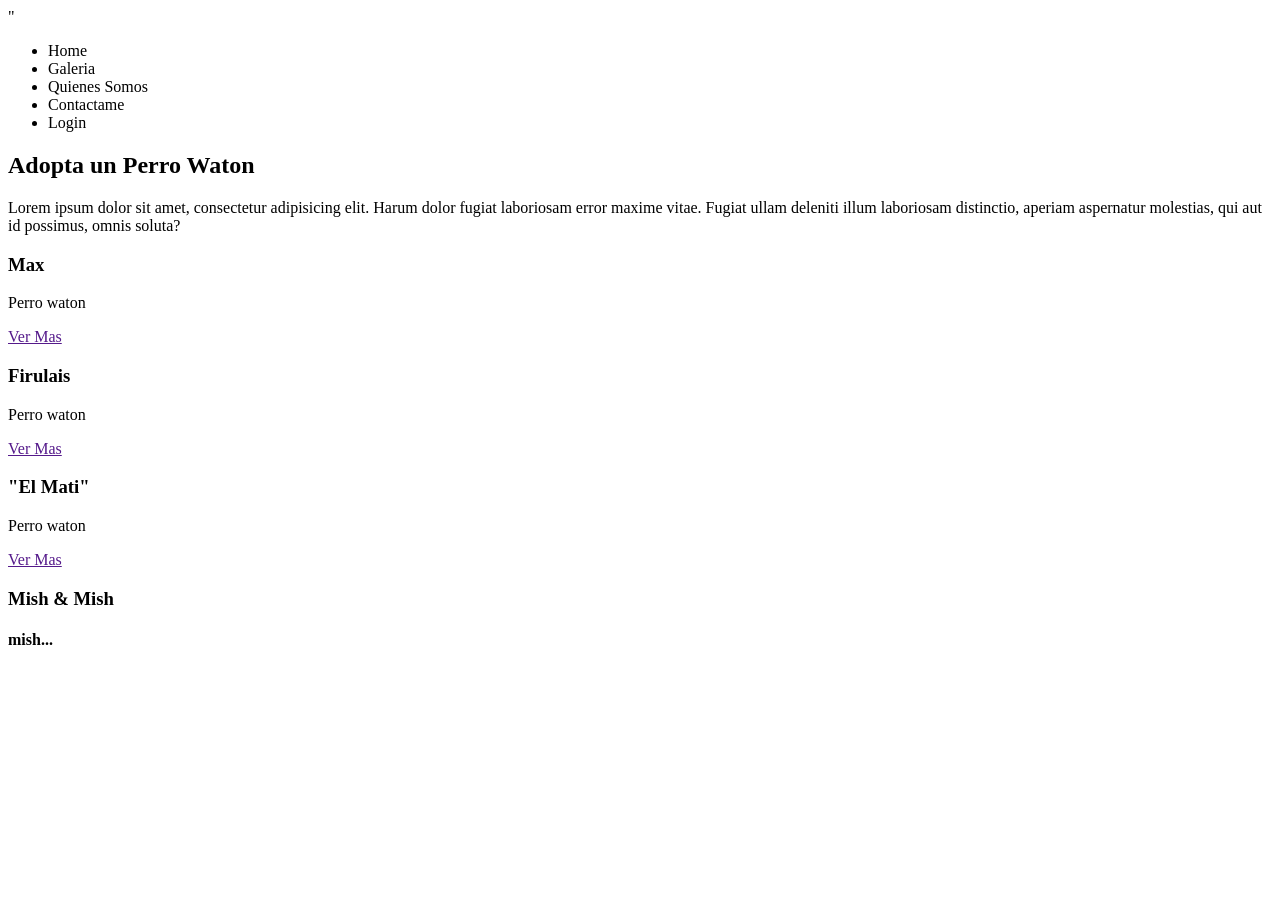
==== Proyecto_1/frontEnd/index.html @ 460fc903 "mish" ====
<!DOCTYPE html>
<html lang="en">
<head>
    <meta charset="UTF-8">
    <meta name="viewport" content="width=device-width, initial-scale=1.0">
    <title>Perros Watones</title>
</head>
<body>"
    <!-- en vsc se puede autogenerar con "header>nav>ul>li*numero de weas q quieras listar -->
    <header>
        <nav>
            <ul>
                <li>Home</li>
                <li>Galeria</li>
                <li>Quienes Somos</li>
                <li>Contactame</li>
                <li>Login</li>
            </ul>
        </nav>
    </header>
    <main>
        <section>
            <!-- h1 es el texto mas grande y h6 el mas pequeño como el word-->
             <h1>Adopta un Perro Waton</h1>
             <!-- "lorem" hace un parraffo de ejemplo -->
              <p>Lorem ipsum dolor sit amet, consectetur adipisicing elit. Harum dolor fugiat laboriosam error maxime vitae. Fugiat ullam deleniti illum laboriosam distinctio, aperiam aspernatur molestias, qui aut id possimus, omnis soluta?</p>
        </section>
        <section>
            <div>
                <h3>Max</h3>
                <p>Perro waton</p>
                <a href="">Ver Mas</a>
            </div>
            <div>
                <h3>Firulais</h3>
                <p>Perro waton</p>
                <a href="">Ver Mas</a>
            </div>
             <div>
                <h3>"El Mati"</h3>
                <p>Perro waton</p>
                <a href="">Ver Mas</a>
            </div>
        </section>
    </main>
    <footer>
        <h3>Mish & Mish</h3>
        <h4>mish...</h4>
    </footer>
</body>
</html>
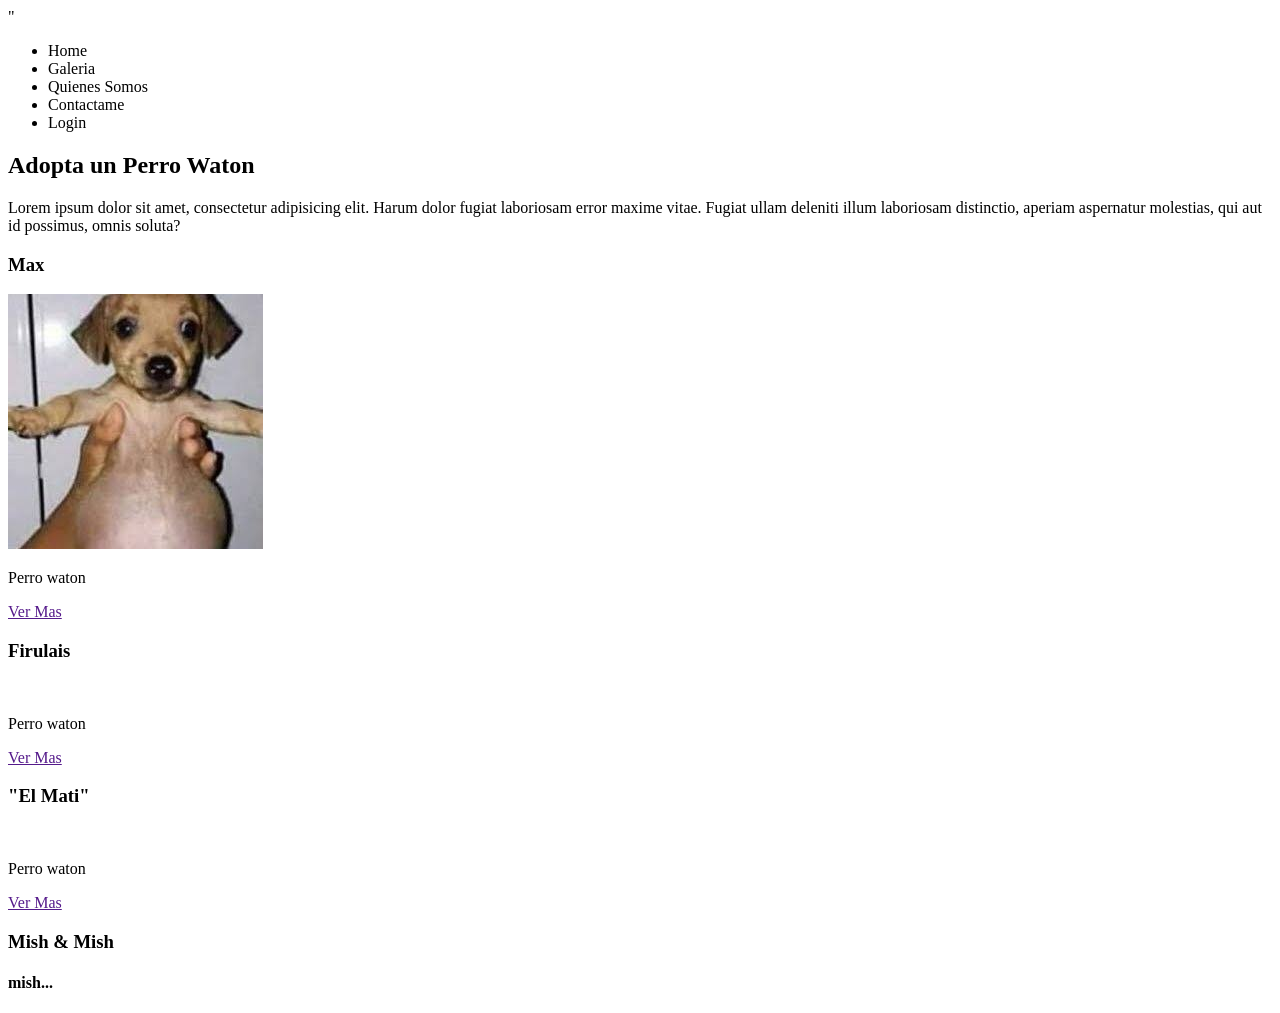
==== commit 2c7dd409: "mish" ====
--- a/Proyecto_1/frontEnd/index.html
+++ b/Proyecto_1/frontEnd/index.html
@@ -28,16 +28,19 @@
         <section>
             <div>
                 <h3>Max</h3>
+                <img src="img/perro_1.jpg" alt="">
                 <p>Perro waton</p>
                 <a href="">Ver Mas</a>
             </div>
             <div>
                 <h3>Firulais</h3>
+                <img src="/img/perro_1.jpg" alt="">
                 <p>Perro waton</p>
                 <a href="">Ver Mas</a>
             </div>
              <div>
                 <h3>"El Mati"</h3>
+                <img src="/img/perro_1.jpg" alt="">
                 <p>Perro waton</p>
                 <a href="">Ver Mas</a>
             </div>
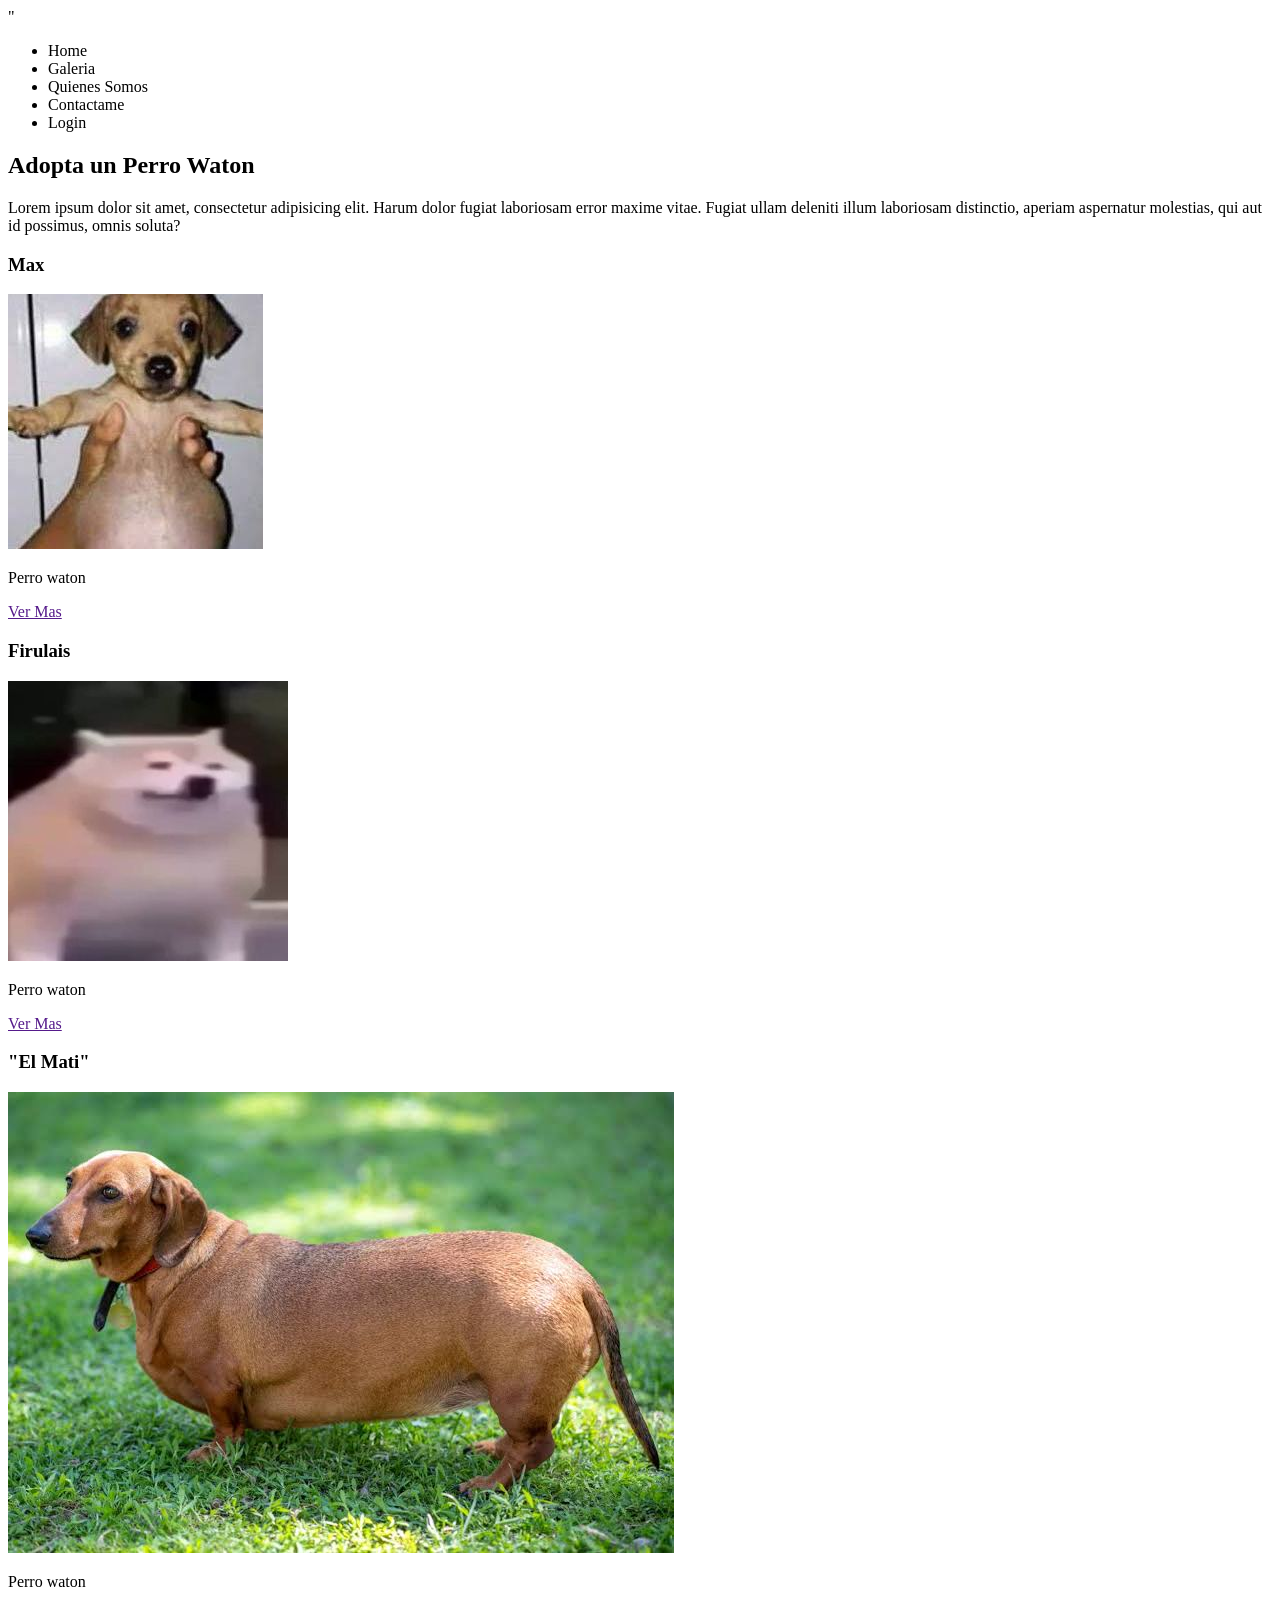
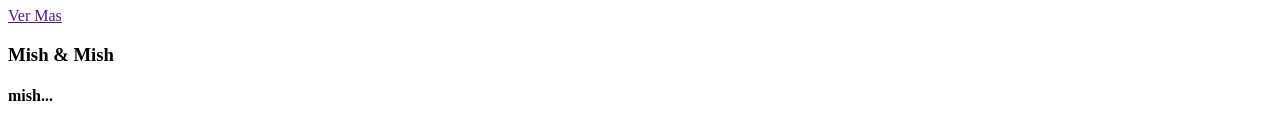
==== commit 6d12a014: "arregle las imagenes" ====
--- a/Proyecto_1/frontEnd/index.html
+++ b/Proyecto_1/frontEnd/index.html
@@ -34,13 +34,13 @@
             </div>
             <div>
                 <h3>Firulais</h3>
-                <img src="/img/perro_1.jpg" alt="">
+                <img src="img/perro_2.jpg" alt="">
                 <p>Perro waton</p>
                 <a href="">Ver Mas</a>
             </div>
              <div>
                 <h3>"El Mati"</h3>
-                <img src="/img/perro_1.jpg" alt="">
+                <img src="img/perro_3.jpg" alt="">
                 <p>Perro waton</p>
                 <a href="">Ver Mas</a>
             </div>
@@ -51,4 +51,4 @@
         <h4>mish...</h4>
     </footer>
 </body>
-</html>+</html>
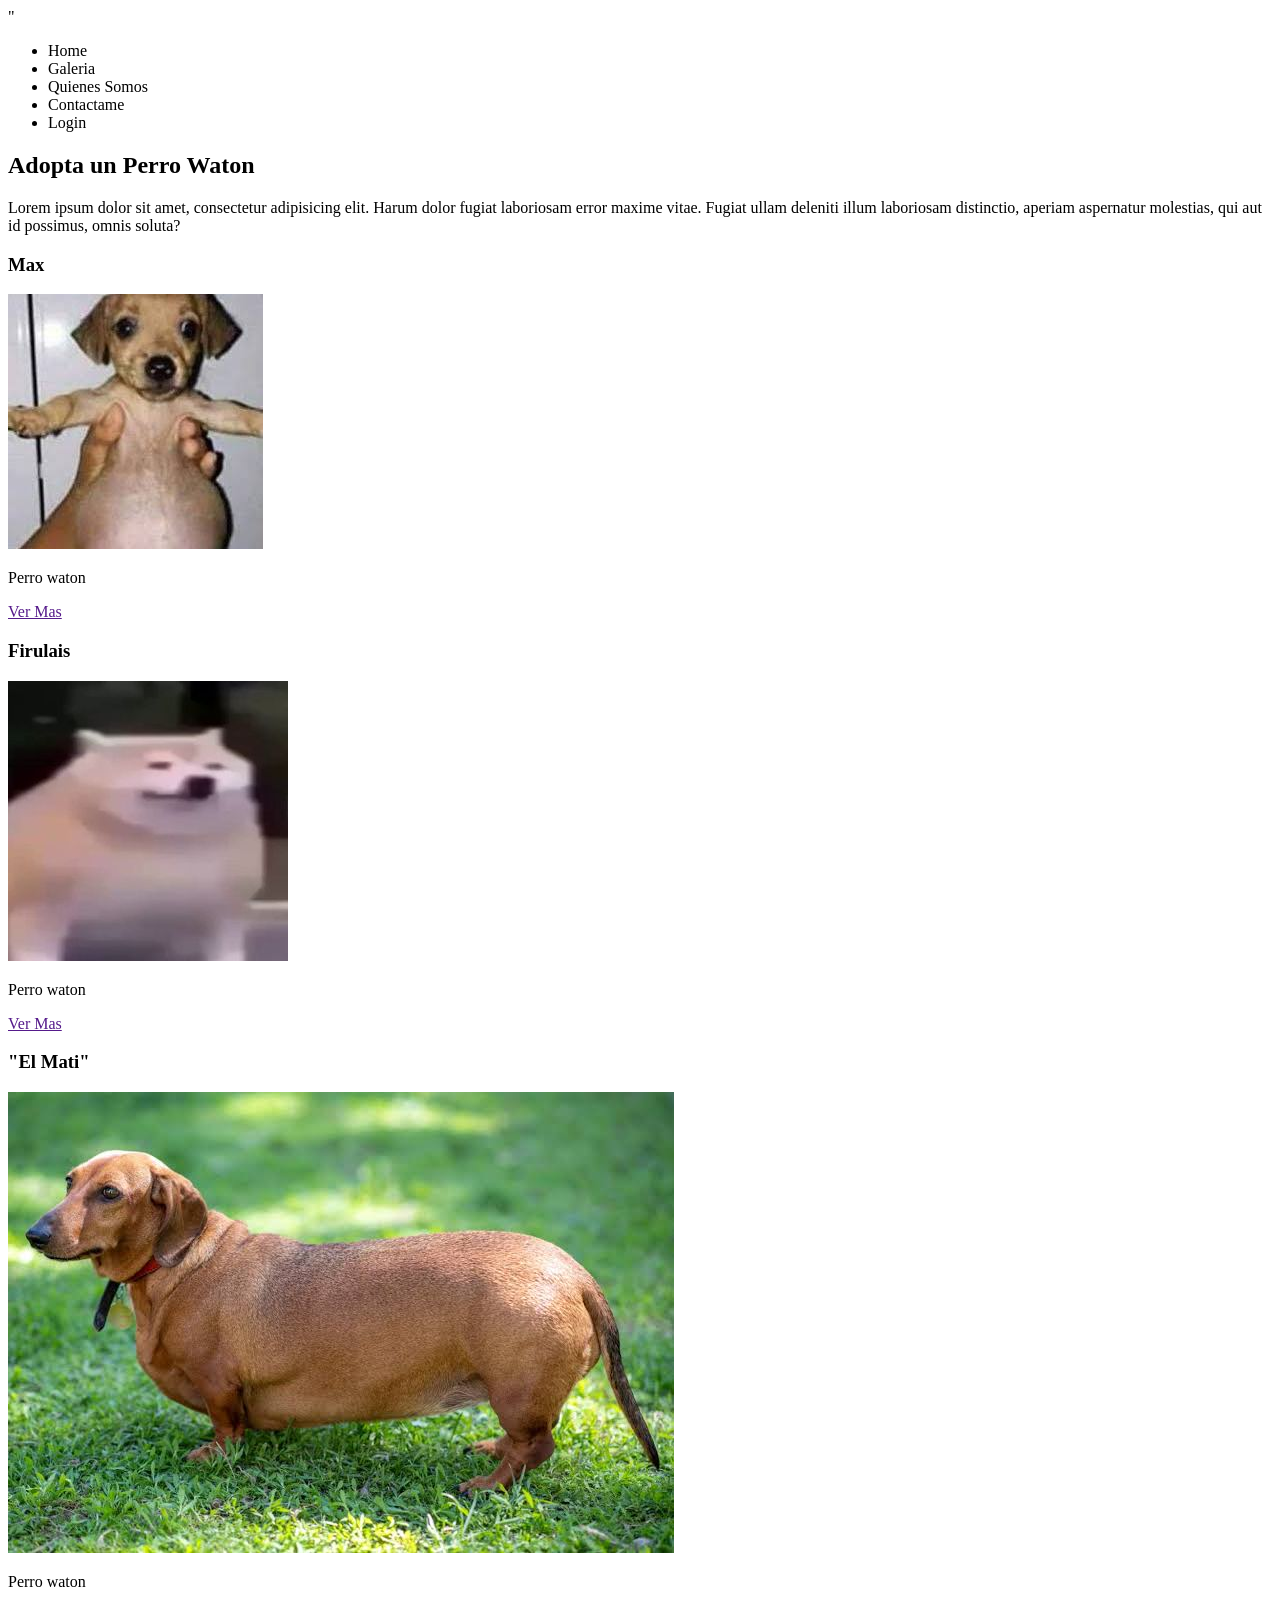
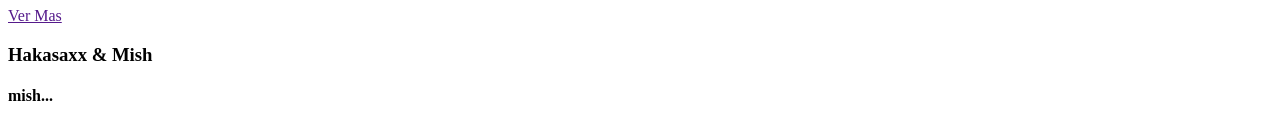
==== commit 7cf40c2f: "mish" ====
--- a/Proyecto_1/frontEnd/index.html
+++ b/Proyecto_1/frontEnd/index.html
@@ -47,7 +47,7 @@
         </section>
     </main>
     <footer>
-        <h3>Mish & Mish</h3>
+        <h3>Hakasaxx & Mish</h3>
         <h4>mish...</h4>
     </footer>
 </body>
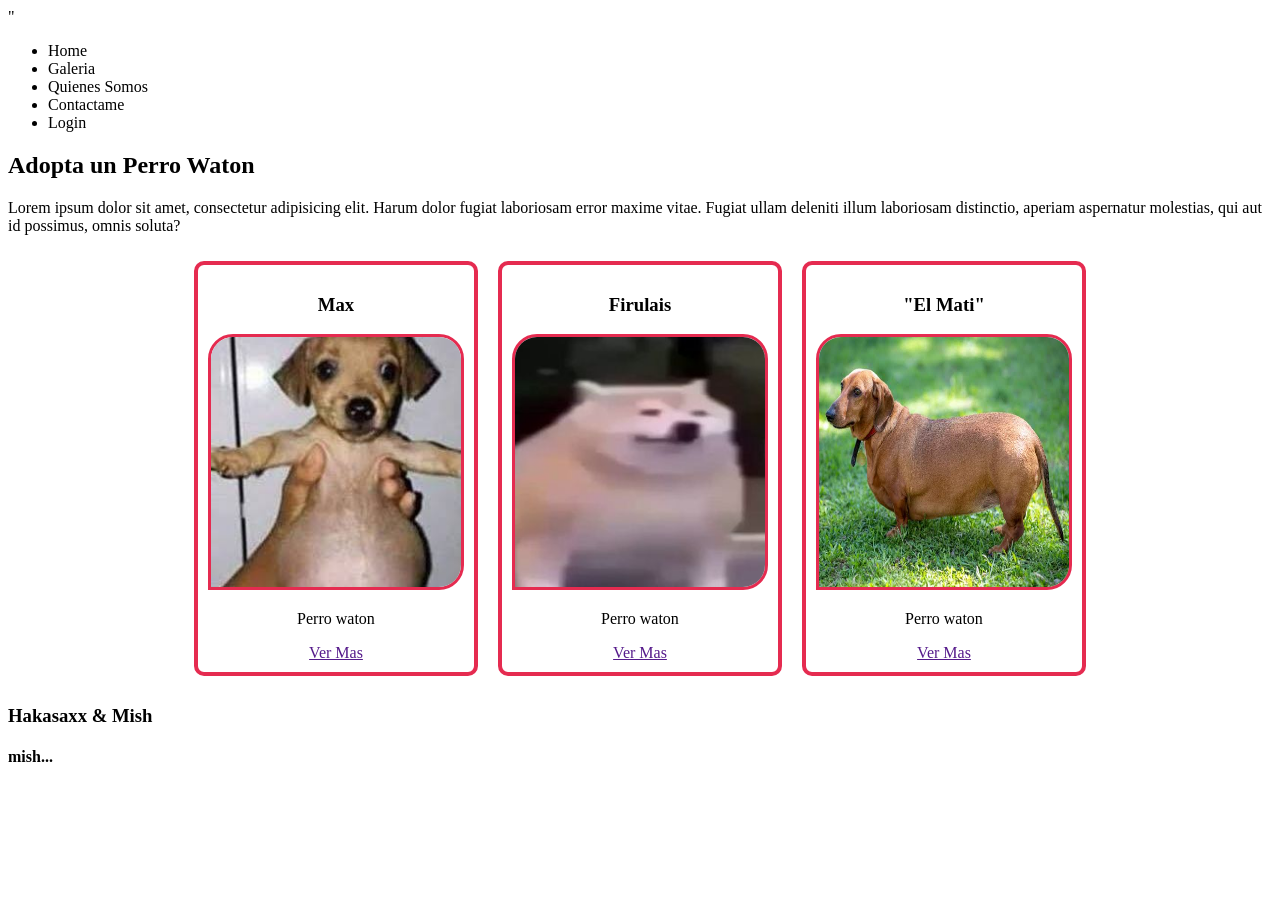
==== commit 90ff5724: "mish" ====
--- a/Proyecto_1/frontEnd/index.html
+++ b/Proyecto_1/frontEnd/index.html
@@ -4,6 +4,7 @@
     <meta charset="UTF-8">
     <meta name="viewport" content="width=device-width, initial-scale=1.0">
     <title>Perros Watones</title>
+    <link rel="stylesheet" href="css/style.css">
 </head>
 <body>"
     <!-- en vsc se puede autogenerar con "header>nav>ul>li*numero de weas q quieras listar -->
@@ -25,22 +26,22 @@
              <!-- "lorem" hace un parraffo de ejemplo -->
               <p>Lorem ipsum dolor sit amet, consectetur adipisicing elit. Harum dolor fugiat laboriosam error maxime vitae. Fugiat ullam deleniti illum laboriosam distinctio, aperiam aspernatur molestias, qui aut id possimus, omnis soluta?</p>
         </section>
-        <section>
+        <section id="cajas">
             <div>
                 <h3>Max</h3>
-                <img src="img/perro_1.jpg" alt="">
+                <img src="img/perro_1.jpg" class="imagenes" alt="">
                 <p>Perro waton</p>
                 <a href="">Ver Mas</a>
             </div>
             <div>
                 <h3>Firulais</h3>
-                <img src="img/perro_2.jpg" alt="">
+                <img src="img/perro_2.jpg" class="imagenes" alt="">
                 <p>Perro waton</p>
                 <a href="">Ver Mas</a>
             </div>
              <div>
                 <h3>"El Mati"</h3>
-                <img src="img/perro_3.jpg" alt="">
+                <img src="img/perro_3.jpg" class="imagenes" alt="">
                 <p>Perro waton</p>
                 <a href="">Ver Mas</a>
             </div>
--- a/Proyecto_1/frontEnd/css/style.css
+++ b/Proyecto_1/frontEnd/css/style.css
@@ -0,0 +1,19 @@
+.imagenes {
+    width: 250px;
+    height: 250px;
+    border: solid 3px #e52b50;
+    border-radius: 25px 25px 25px 0px;
+
+}
+section div{
+    border: solid 4px #e52b50;
+    border-radius: 10px 10px 10px 10px;
+    margin: 10px;
+    padding: 10px;
+    text-align: center;
+}
+#cajas {
+    display: flex;
+    justify-content: center;
+    flex-wrap: wrap;
+}
